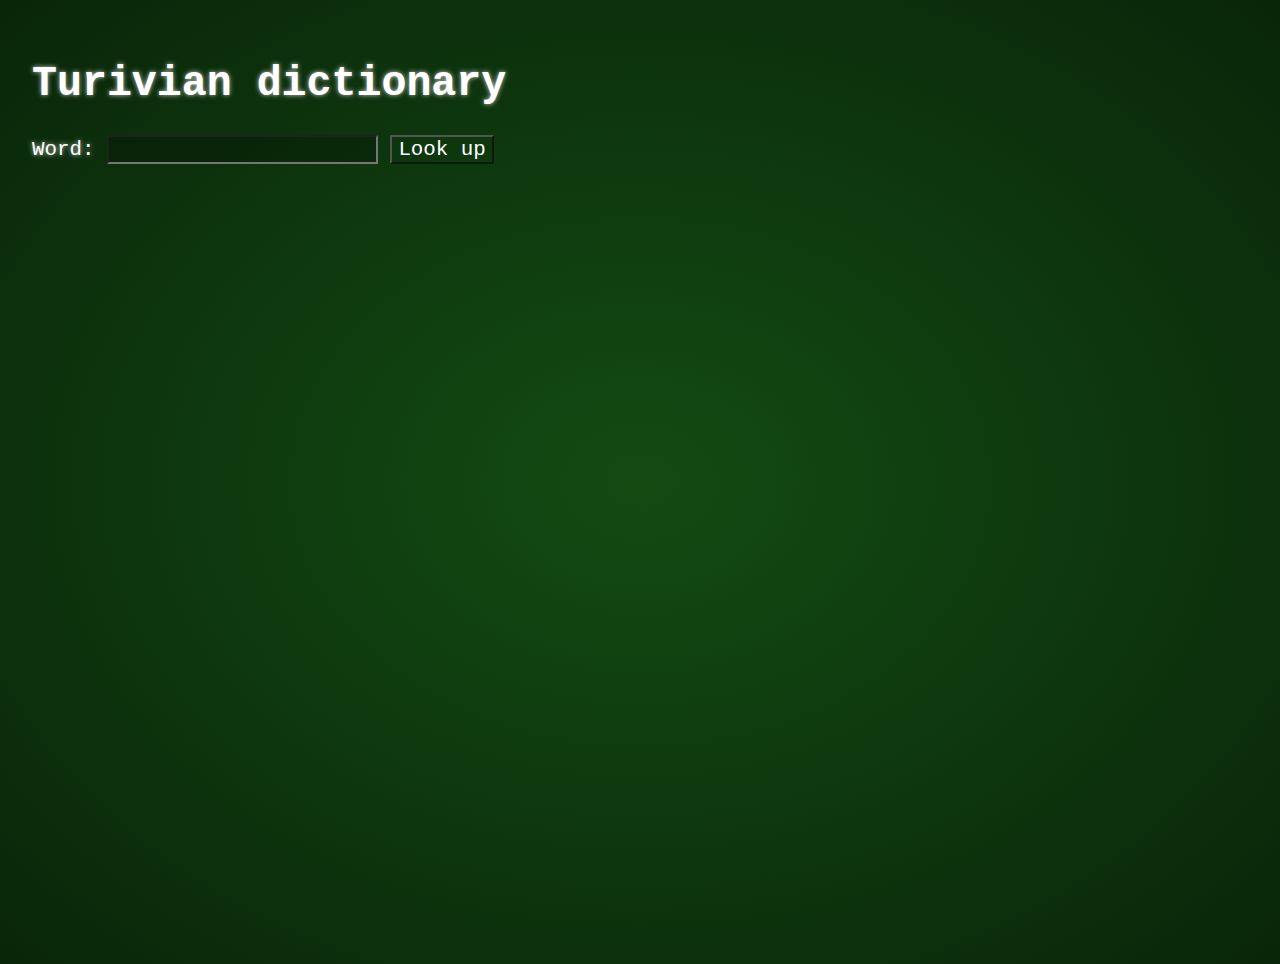
==== index.html @ 1ba818b4 "Added a jaavscript Viturian-to-English dictionary" ====
<!DOCTYPE html>
<html lang="en">
  <head>
    <meta charset="utf-8">
    <title>Vituria</title>
    <link rel="stylesheet" href="style.css">
    <script src="termdict.js"></script>
    <script src="morpheme.js"></script>
    <script src="func.js"></script>
    <script>var dictionary = LVFormDictionary(termdict)</script>
    <script>var morphemes = LVFormMorphemeDictionary(morphlist)</script>
  </head>
  <body>
	<h1>Turivian dictionary</h1>
  <label for="word">Word:</label>
  <input type="text" id="search_textbox" name="word">
<button id="search_button" type="button">
    Look up
</button>
<div id="results_div"></div>
  </body>

<script>
var search_button = document.getElementById('search_button');
var results_div = document.getElementById('results_div');
var search_textbox = document.getElementById('search_textbox');
search_button.addEventListener("click", function(e) {
	results_div.innerHTML = "";
	var word = search_textbox.value;
//	var result = LVLookUp(LVPrepare(word), dictionary);
	var result = [];
	LVAnalyze(LVPrepare(word), dictionary, morphemes, result, []);
	var output = "";
	for(i in result){
		var wordToShow = word.toLowerCase();
		for(j in result[i][1])
			wordToShow = strRemoveMorpheme(wordToShow, result[i][1][j]);
		output += wordToShow +" : <B>"+result[i][0]+"</B>";
		for(j in result[i][1])
			output += " + " + result[i][1][j];
		output += "<br>";
	}
	if(output != "") results_div.innerHTML = output;
	else results_div.innerHTML = "=(";
}, false);
</script>

</html>
---- style.css ----
body {
  background-color: black;
  background-image: radial-gradient(
    rgba(25, 100, 25, 0.75), black 200%
  );
  height: 100vh;
  margin: 0;
  overflow: hidden;
  padding: 2rem;
  color: white;
  font: 1.3rem Inconsolata, monospace;
  text-shadow: 0 0 5px #C8C8C8;
  &::after {
    content: "";
    position: absolute;
    top: 0;
    left: 0;
    width: 100vw;
    height: 100vh;
    background: repeating-linear-gradient(
      0deg,
      rgba(black, 0.15),
      rgba(black, 0.15) 1px,
      transparent 1px,
      transparent 2px
    );
    pointer-events: none;
  }
}

::selection {
  background: #0080FF;
  text-shadow: none;
}
pre {
  margin: 0;
}

input[type="text"], textarea {

  background-color : rgba(0, 0, 0, 0.25); 
    color: white;
  font: 1.3rem Inconsolata, monospace;
}

button {

  background-color : rgba(0, 0, 0, 0); 
  border-color : rgba(100, 100, 100, 0.75); 
    color: white;
  font: 1.3rem Inconsolata, monospace;
}
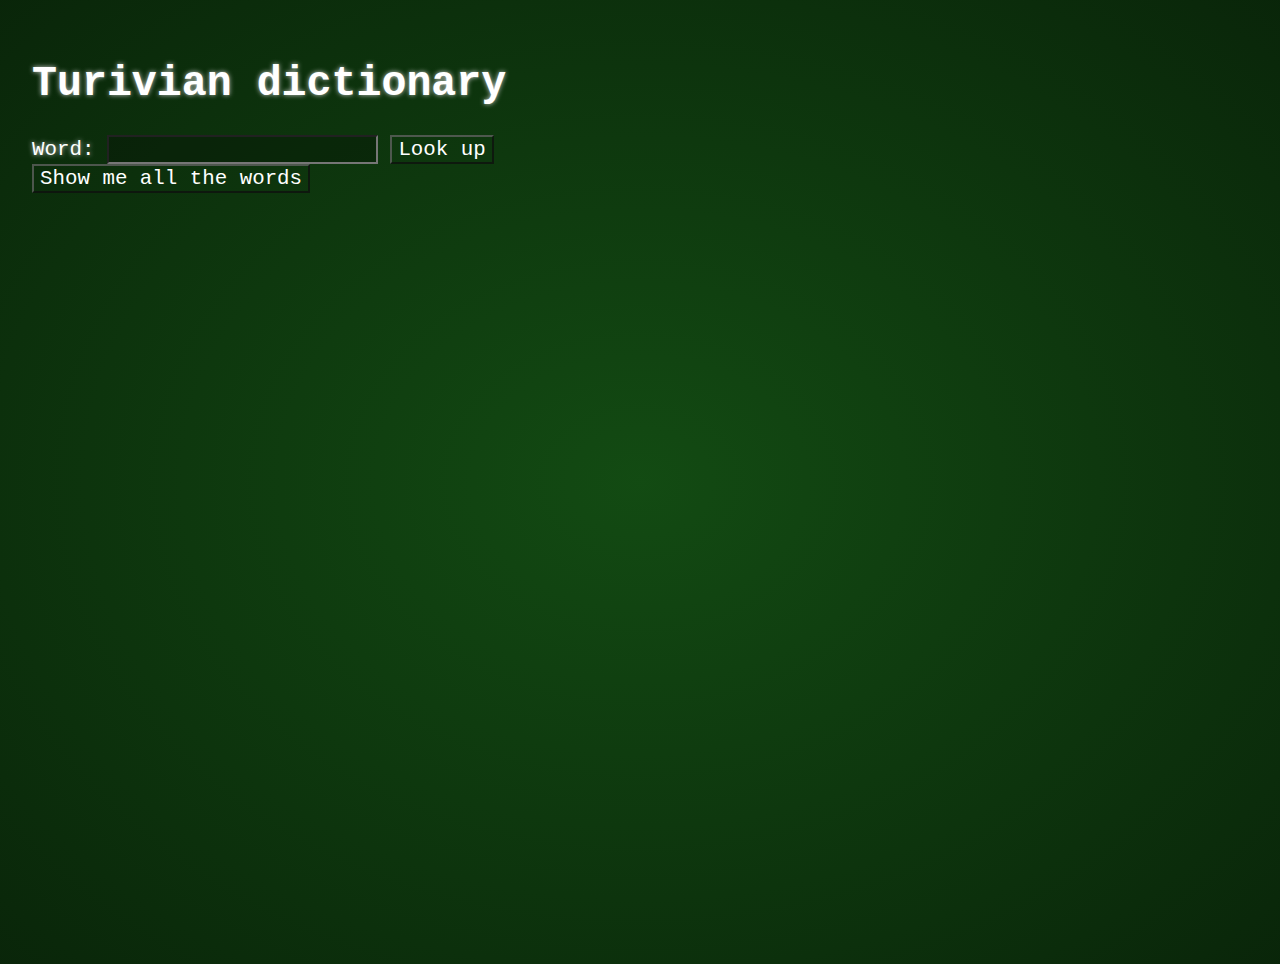
==== commit 3a48fb46: "Added button to show all the words. Fixed some stuff, added some words." ====
--- a/index.html
+++ b/index.html
@@ -18,12 +18,17 @@
     Look up
 </button>
 <div id="results_div"></div>
+<button id="wordlist_button" type="button">
+    Show me all the words
+</button>
   </body>
 
 <script>
 var search_button = document.getElementById('search_button');
 var results_div = document.getElementById('results_div');
 var search_textbox = document.getElementById('search_textbox');
+var wordlist_button = document.getElementById('wordlist_button');
+
 search_button.addEventListener("click", function(e) {
 	results_div.innerHTML = "";
 	var word = search_textbox.value;
@@ -43,6 +48,14 @@
 	if(output != "") results_div.innerHTML = output;
 	else results_div.innerHTML = "=(";
 }, false);
+
+wordlist_button.addEventListener("click", function(e) {
+	results_div.innerHTML = "";
+	for(k in termdict){
+		results_div.innerHTML += k +" : <B>"+termdict[k] + "</B><br>";
+	}
+}, false);
+
 </script>
 
 </html>--- a/style.css
+++ b/style.css
@@ -5,7 +5,7 @@
   );
   height: 100vh;
   margin: 0;
-  overflow: hidden;
+  overflow-x: hidden;
   padding: 2rem;
   color: white;
   font: 1.3rem Inconsolata, monospace;
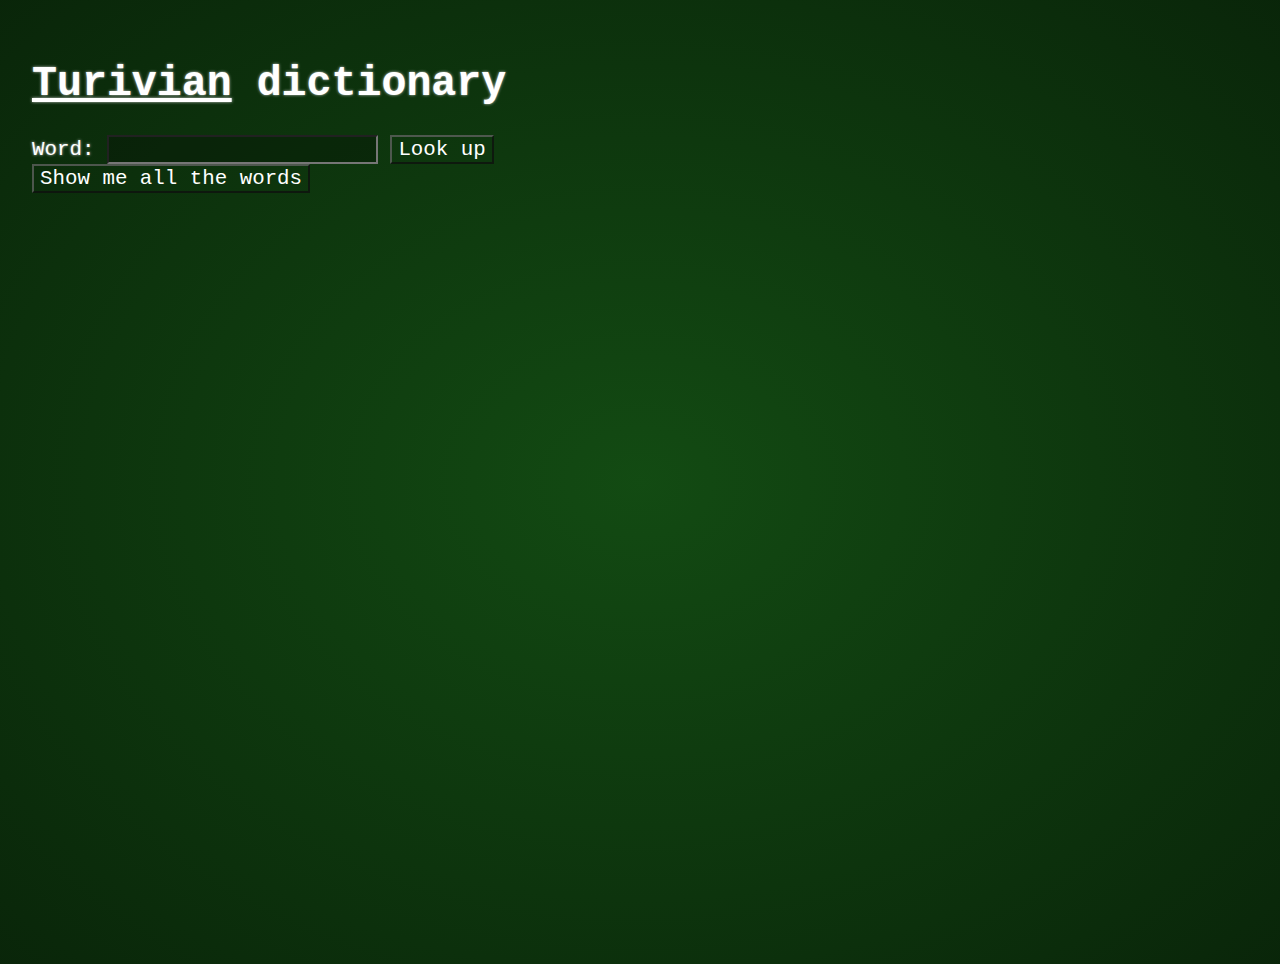
==== commit 58302e65: "Added something. And linked the Grammar" ====
--- a/index.html
+++ b/index.html
@@ -11,7 +11,8 @@
     <script>var morphemes = LVFormMorphemeDictionary(morphlist)</script>
   </head>
   <body>
-	<h1>Turivian dictionary</h1>
+	<h1><a href="https://docs.google.com/document/d/15vg8kZnbzFfxgqoPK1CnkGI6Z9tViY-oMnQx859KFmY/edit?usp=sharing">
+	Turivian</a> dictionary</h1>
   <label for="word">Word:</label>
   <input type="text" id="search_textbox" name="word">
 <button id="search_button" type="button">
--- a/style.css
+++ b/style.css
@@ -9,7 +9,7 @@
   padding: 2rem;
   color: white;
   font: 1.3rem Inconsolata, monospace;
-  text-shadow: 0 0 5px #C8C8C8;
+  text-shadow: 0 0 3px #C8C8C8;
   &::after {
     content: "";
     position: absolute;
@@ -49,4 +49,8 @@
   border-color : rgba(100, 100, 100, 0.75); 
     color: white;
   font: 1.3rem Inconsolata, monospace;
+}
+
+a {
+color: white;
 }